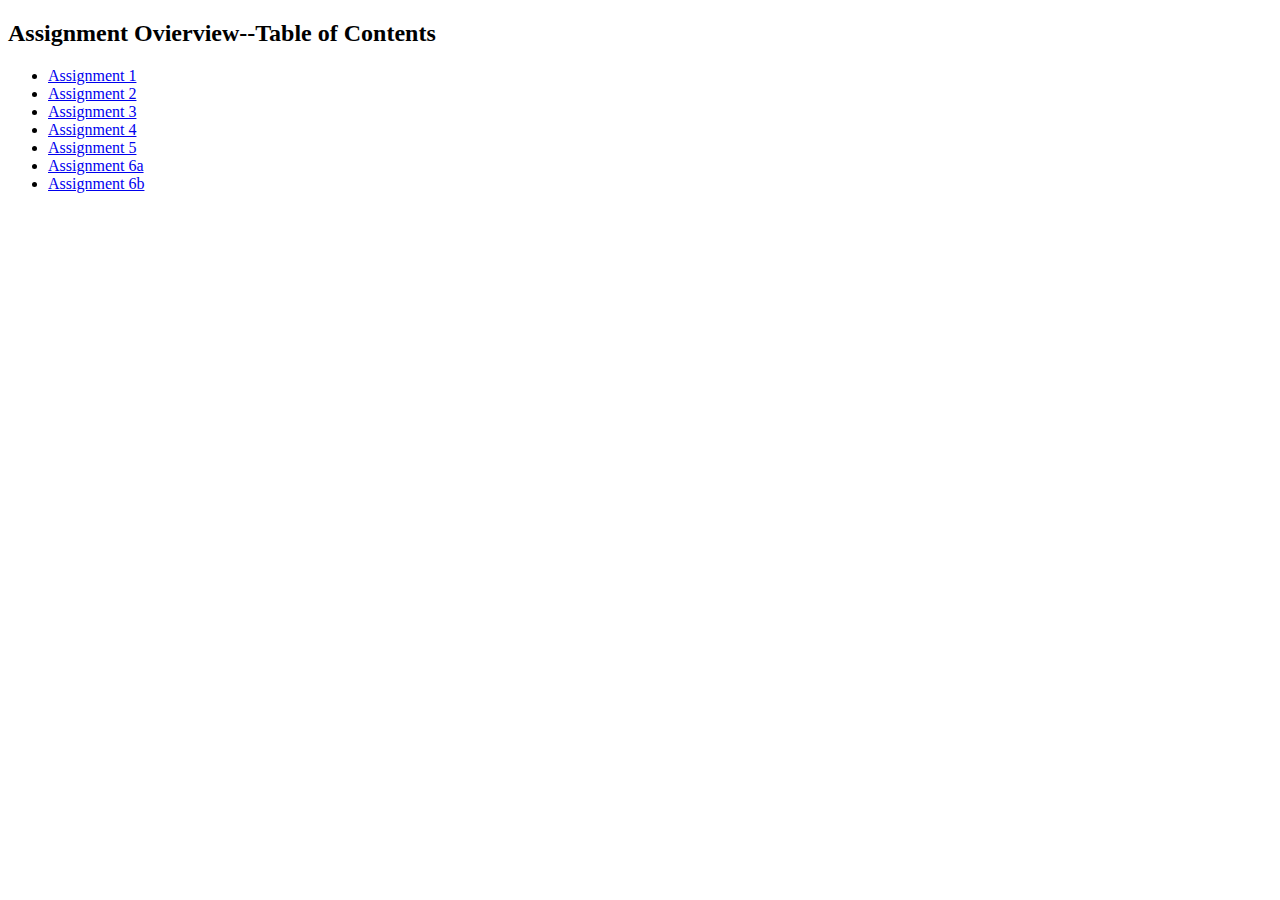
==== Web110/index.html @ cc1266e7 "Update index.html" ====
<!DOCTYPE html>
<html lang="en">
  <head>
    <meta charset="UTF-8">
    <title>Web110-Laura Hamilton</title>
  </head>
  <body>
    <h2>Assignment Ovierview--Table of Contents</h2>
    <ul>
        <li><a href="assignment1.html">Assignment 1</a></li>
        <li><a href="assignment2.html">Assignment 2</a></li>
        <li><a href="assignment3.html">Assignment 3</a></li>
        <li><a href="assignment4.html">Assignment 4</a></li>
        <li><a href="assignment5.html">Assignment 5</a></li>
        <li><a href="assignment6a.html">Assignment 6a</a></li>
        <li><a href="assignment6b.html">Assignment 6b</a></li>
    </ul>
    
  </body>
</html>
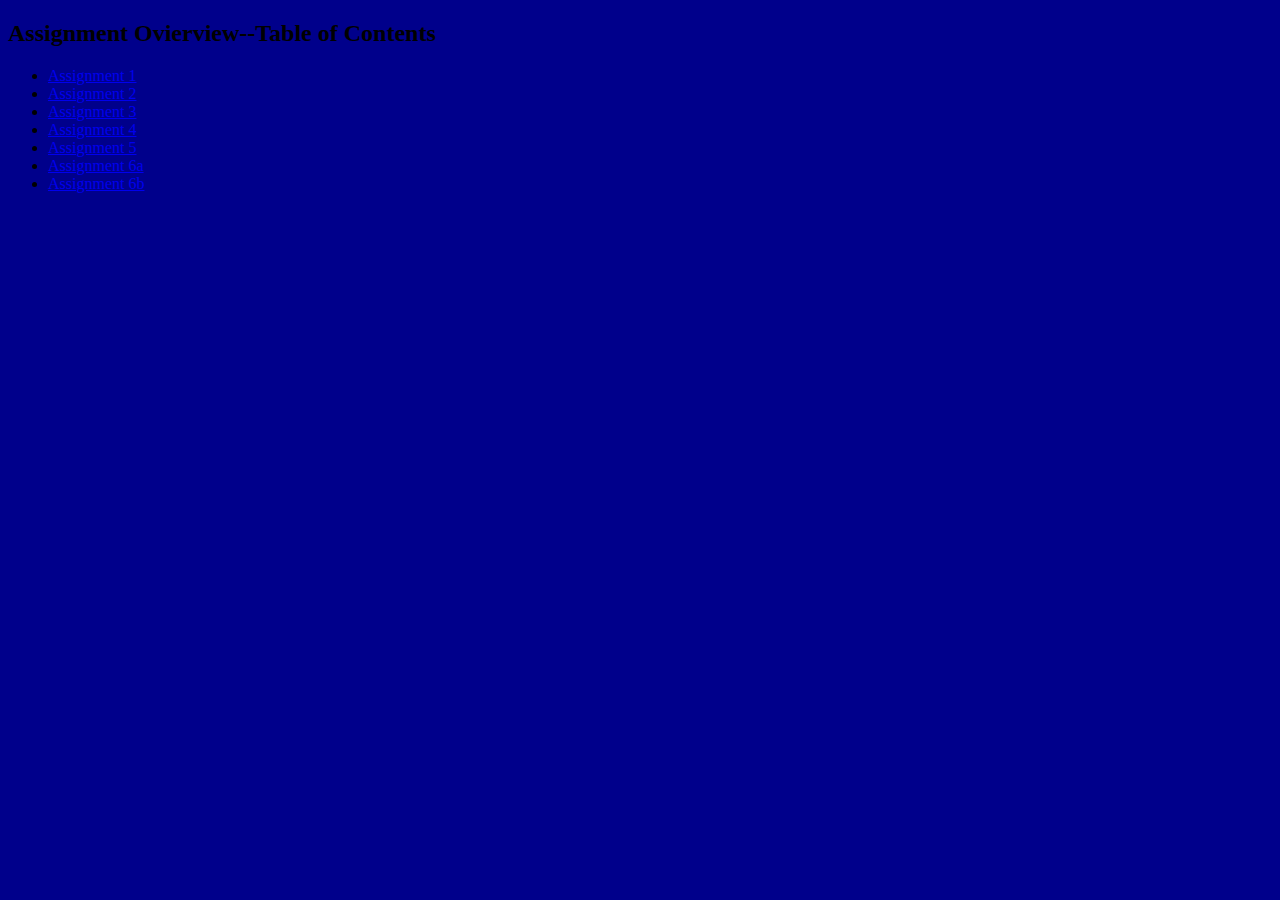
==== commit d96a99c3: "Update index.html" ====
--- a/Web110/index.html
+++ b/Web110/index.html
@@ -3,6 +3,7 @@
   <head>
     <meta charset="UTF-8">
     <title>Web110-Laura Hamilton</title>
+    <link href="style.css" rel="stylesheet" type="text/css">
   </head>
   <body>
     <h2>Assignment Ovierview--Table of Contents</h2>
--- a/Web110/style.css
+++ b/Web110/style.css
@@ -0,0 +1,14 @@
+body{ 
+    background-color: darkblue;
+}
+h1{
+    color:white;
+    font-family:Helvetica, sans-serif;
+    font-size: 31px;
+    
+}
+p{
+    color:white;
+    font-family: 'Times New Roman', Times, serif;
+    font-size: 18px;
+}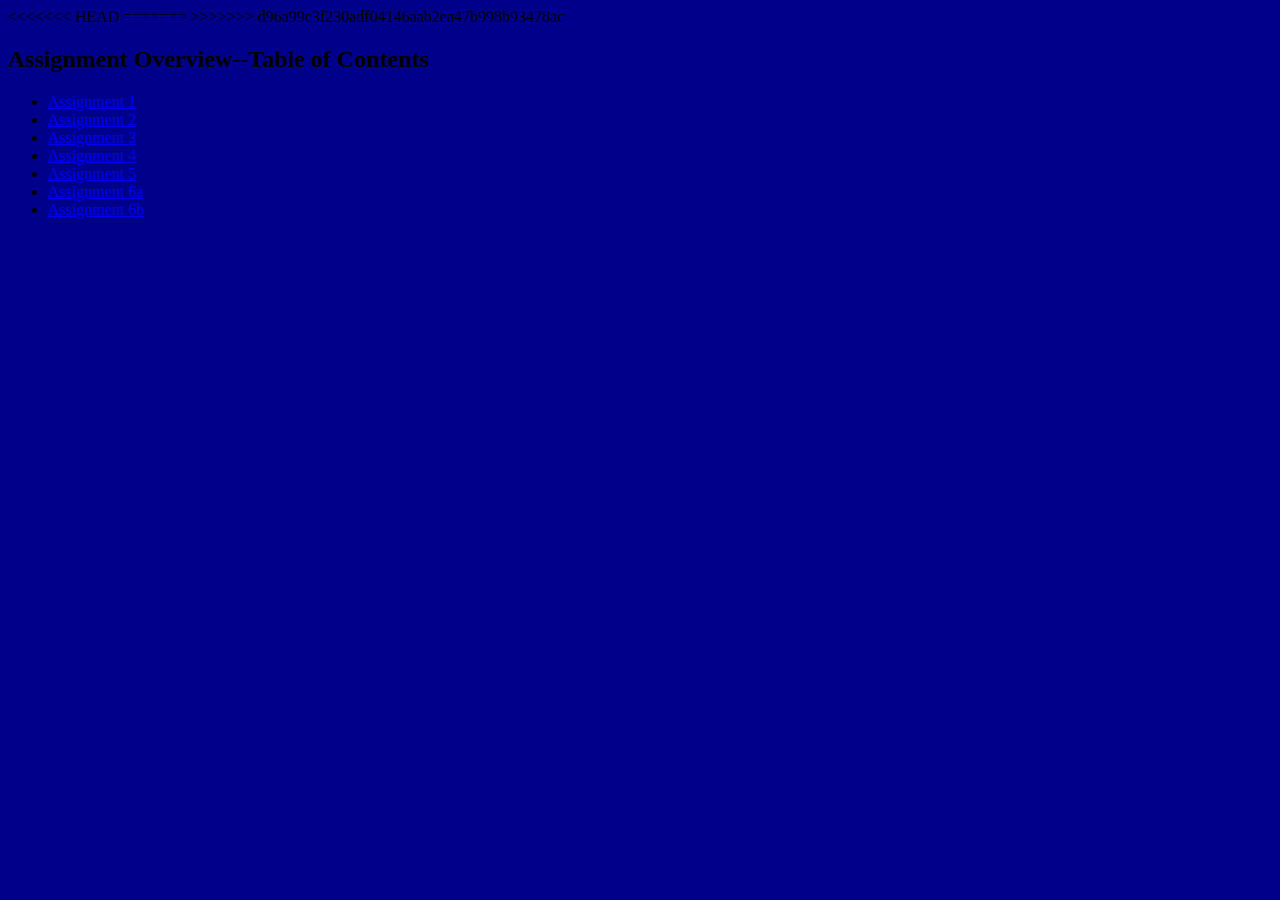
==== commit a8ab02e3: "7a html" ====
--- a/Web110/index.html
+++ b/Web110/index.html
@@ -3,10 +3,14 @@
   <head>
     <meta charset="UTF-8">
     <title>Web110-Laura Hamilton</title>
+<<<<<<< HEAD
+    <link href="Web110/style.css" rel="stylesheet" type="text/css">
+=======
     <link href="style.css" rel="stylesheet" type="text/css">
+>>>>>>> d96a99c3f230adf04146aab2ea47b998b93478ac
   </head>
   <body>
-    <h2>Assignment Ovierview--Table of Contents</h2>
+    <h2>Assignment Overview--Table of Contents</h2>
     <ul>
         <li><a href="assignment1.html">Assignment 1</a></li>
         <li><a href="assignment2.html">Assignment 2</a></li>
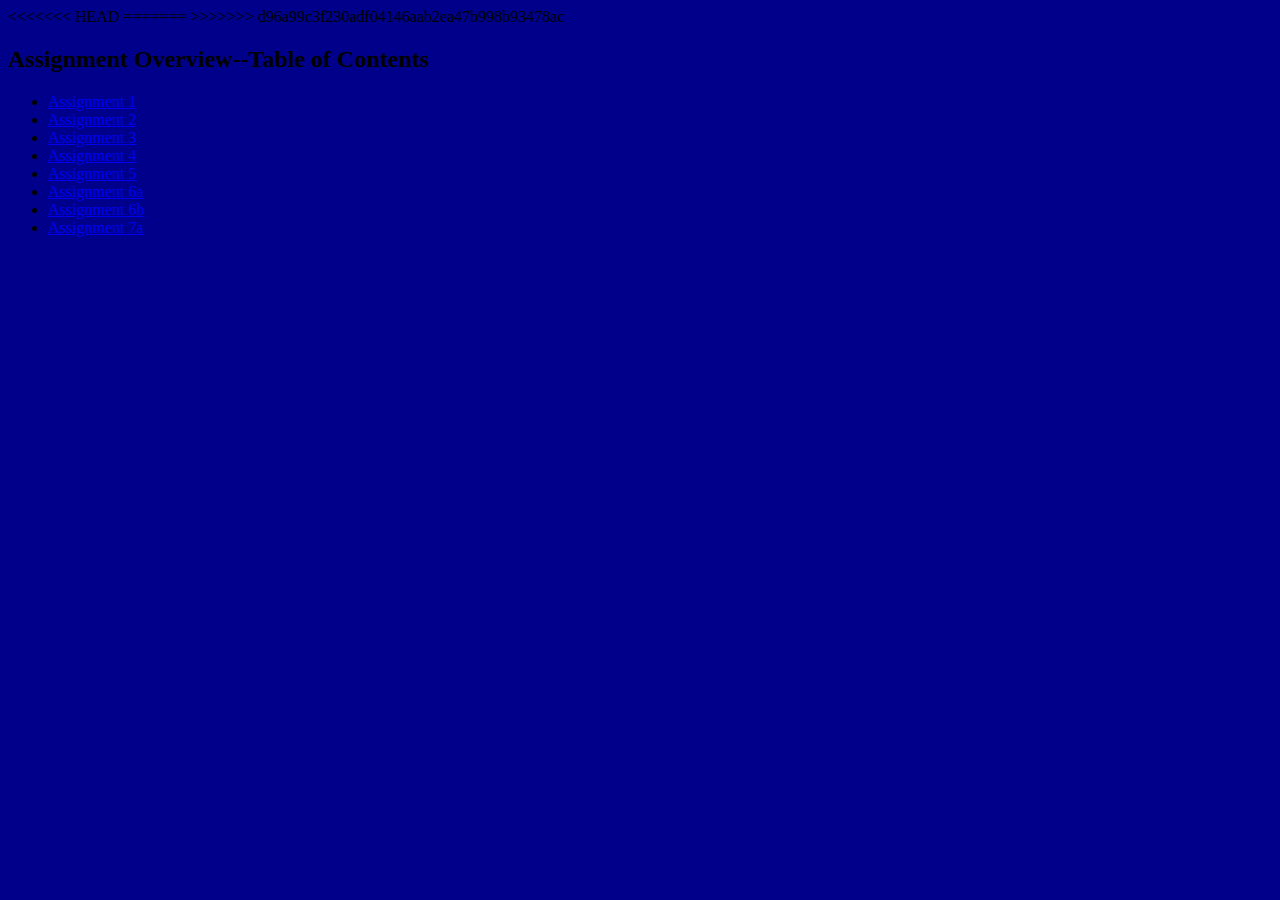
==== commit cb3a024a: "added 7a to list" ====
--- a/Web110/index.html
+++ b/Web110/index.html
@@ -19,6 +19,7 @@
         <li><a href="assignment5.html">Assignment 5</a></li>
         <li><a href="assignment6a.html">Assignment 6a</a></li>
         <li><a href="assignment6b.html">Assignment 6b</a></li>
+        <li><a href="assignment7a.html">Assignment 7a</a></li>
     </ul>
     
   </body>
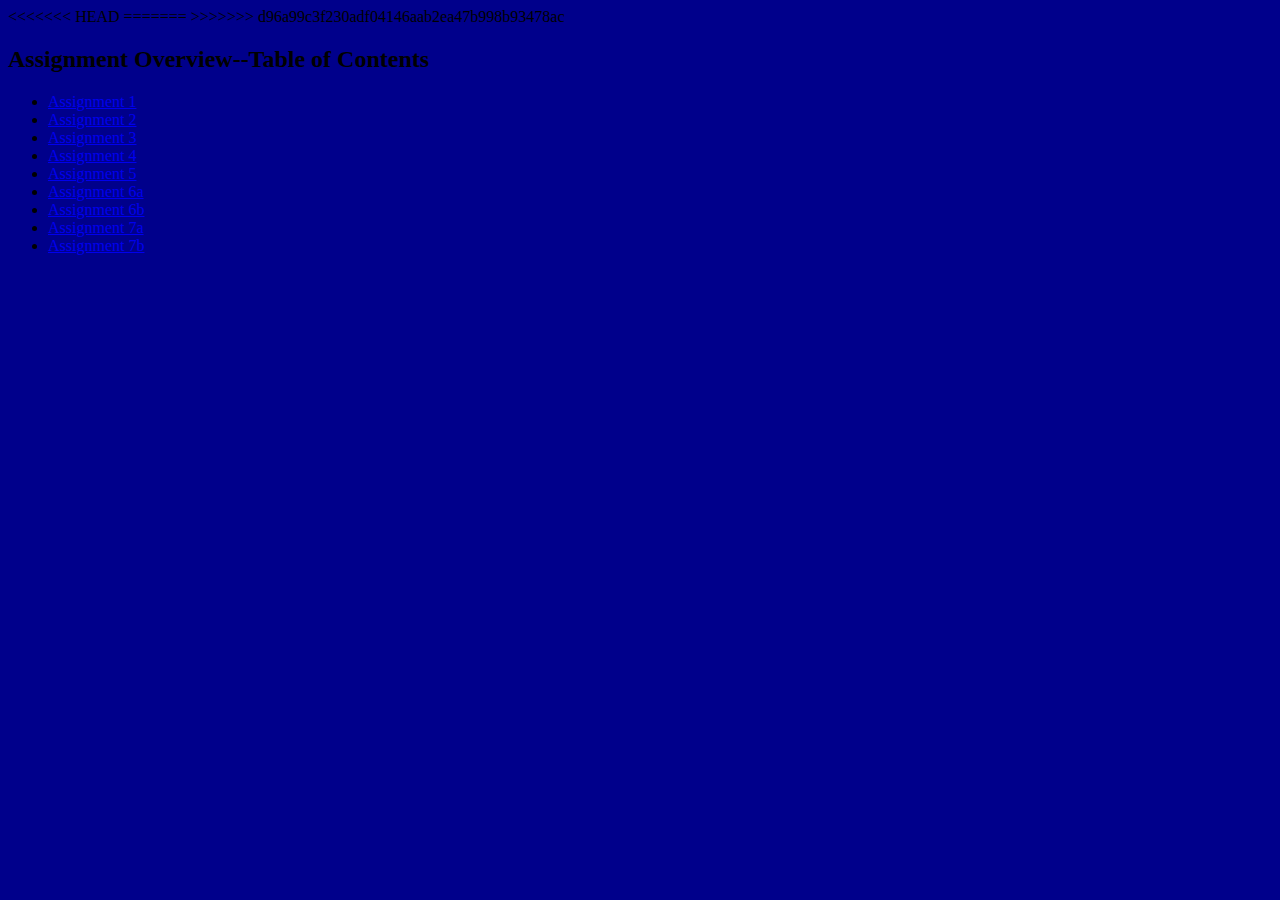
==== commit 7912a38d: "7b" ====
--- a/Web110/index.html
+++ b/Web110/index.html
@@ -20,6 +20,7 @@
         <li><a href="assignment6a.html">Assignment 6a</a></li>
         <li><a href="assignment6b.html">Assignment 6b</a></li>
         <li><a href="assignment7a.html">Assignment 7a</a></li>
+        <li><a href="assignment7b.html">Assignment 7b</a></li>
     </ul>
     
   </body>
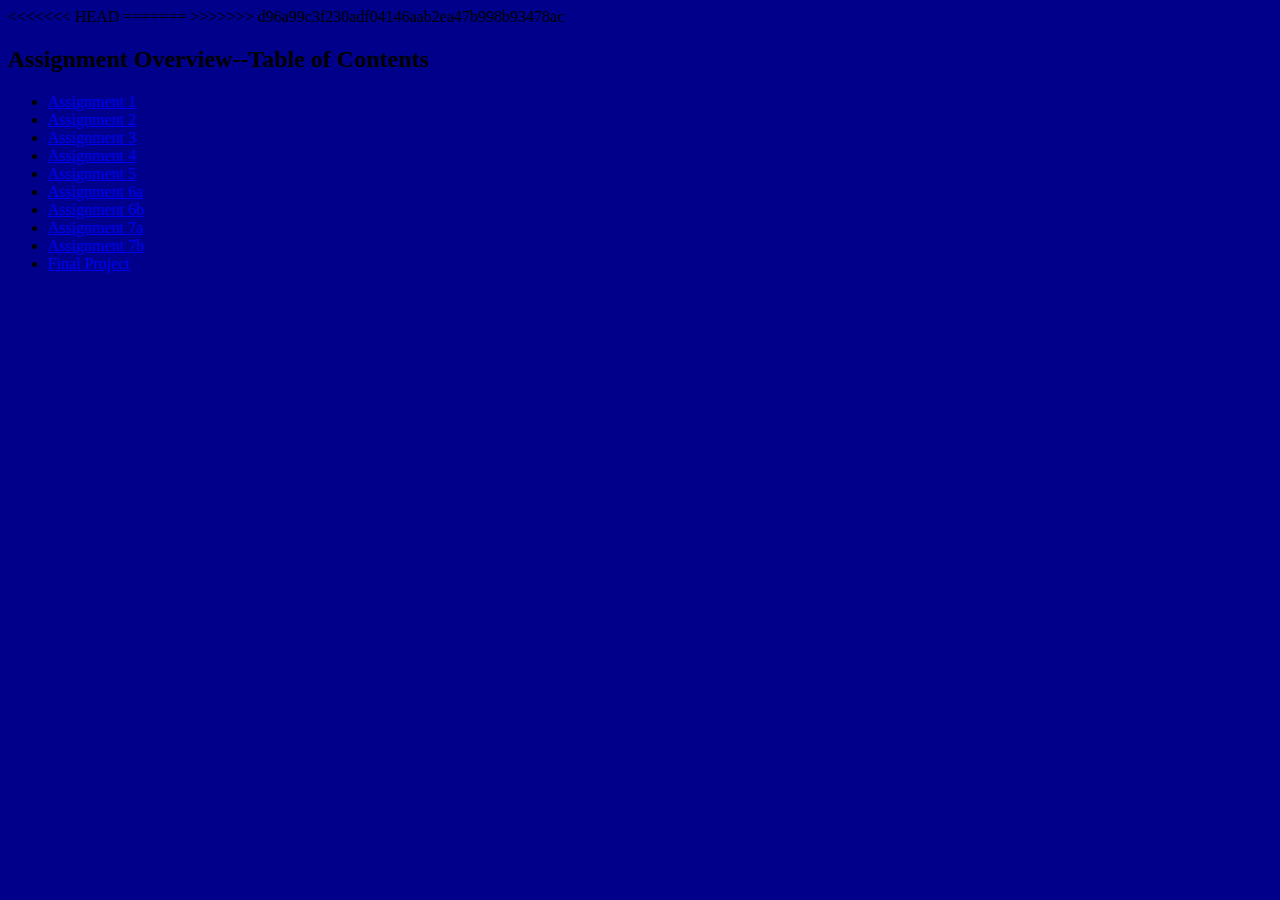
==== commit 1b06f2d1: "Update index.html" ====
--- a/Web110/index.html
+++ b/Web110/index.html
@@ -21,6 +21,7 @@
         <li><a href="assignment6b.html">Assignment 6b</a></li>
         <li><a href="assignment7a.html">Assignment 7a</a></li>
         <li><a href="assignment7b.html">Assignment 7b</a></li>
+        <li><a href="final-project.html">Final Project</a></li>
     </ul>
     
   </body>
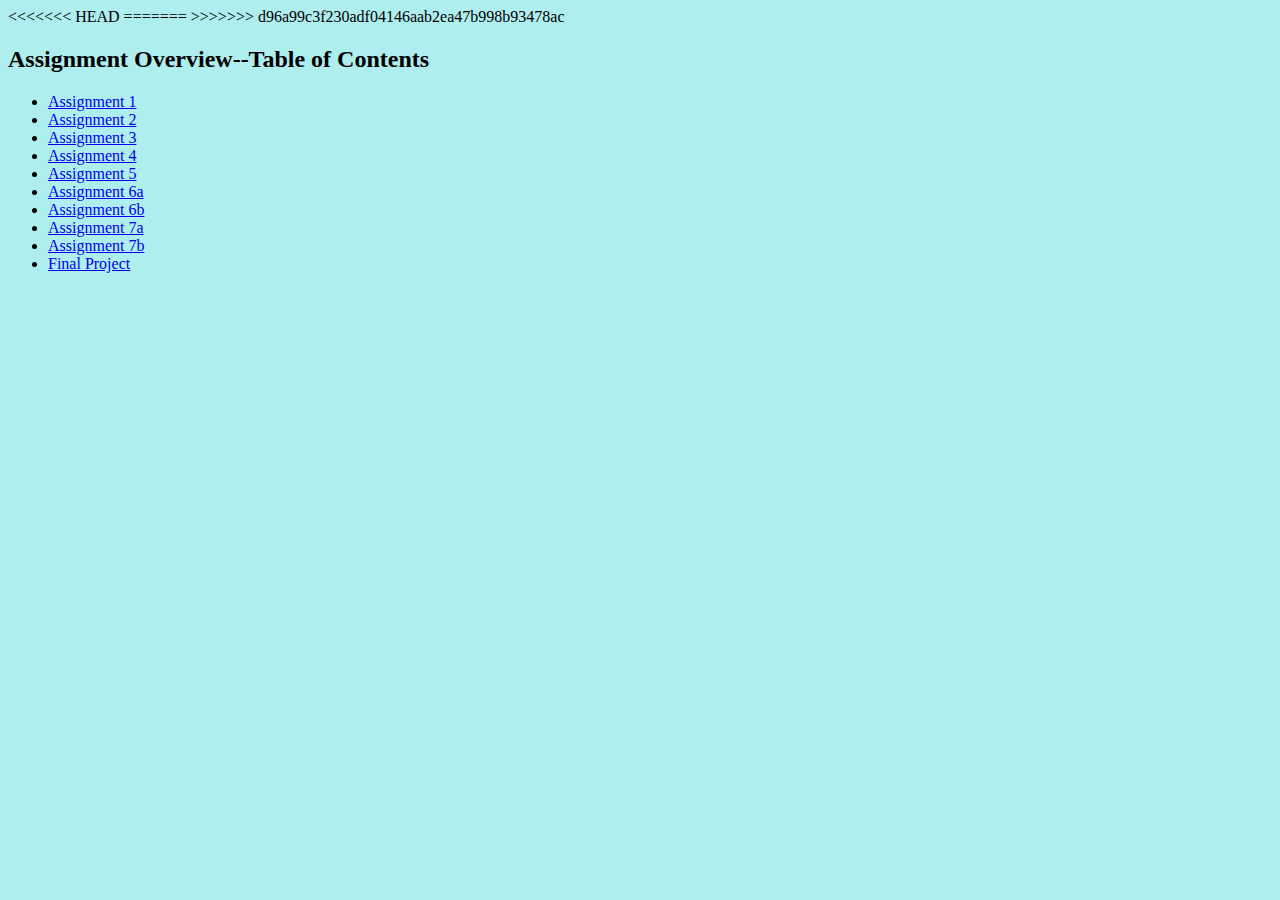
==== commit 1bee6d13: "changing index colors" ====
--- a/Web110/index.html
+++ b/Web110/index.html
@@ -6,7 +6,7 @@
 <<<<<<< HEAD
     <link href="Web110/style.css" rel="stylesheet" type="text/css">
 =======
-    <link href="style.css" rel="stylesheet" type="text/css">
+    <link href="secondstyle.css" rel="stylesheet" type="text/css">
 >>>>>>> d96a99c3f230adf04146aab2ea47b998b93478ac
   </head>
   <body>
--- a/Web110/secondstyle.css
+++ b/Web110/secondstyle.css
@@ -0,0 +1,11 @@
+body{ 
+    background-color:paleturquoise;
+}
+
+    
+}
+p{
+    color:black;
+    font-family: 'Times New Roman', Times, serif;
+    font-size: 18px;
+}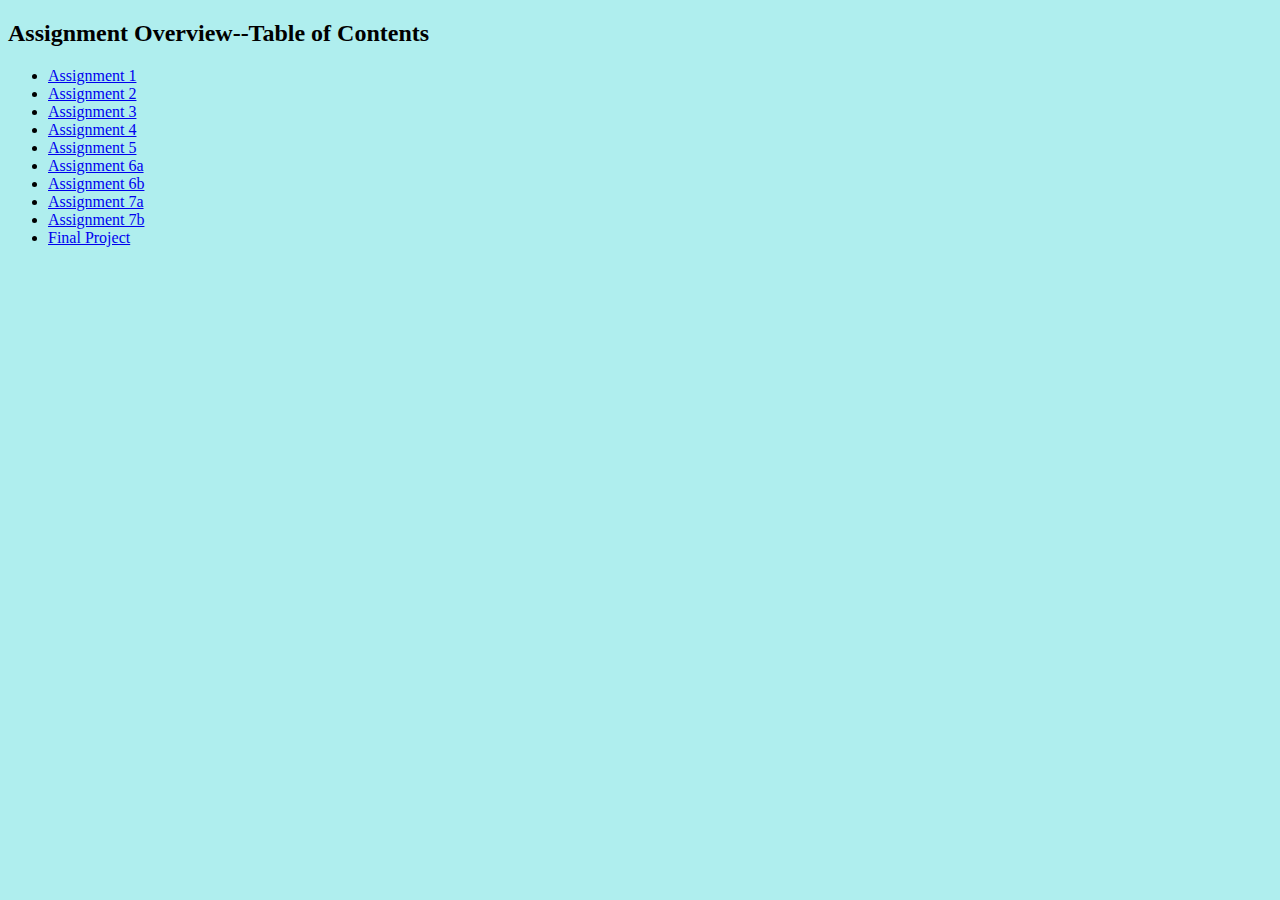
==== commit de758955: "Update index.html" ====
--- a/Web110/index.html
+++ b/Web110/index.html
@@ -3,11 +3,9 @@
   <head>
     <meta charset="UTF-8">
     <title>Web110-Laura Hamilton</title>
-<<<<<<< HEAD
-    <link href="Web110/style.css" rel="stylesheet" type="text/css">
-=======
+
     <link href="secondstyle.css" rel="stylesheet" type="text/css">
->>>>>>> d96a99c3f230adf04146aab2ea47b998b93478ac
+
   </head>
   <body>
     <h2>Assignment Overview--Table of Contents</h2>
